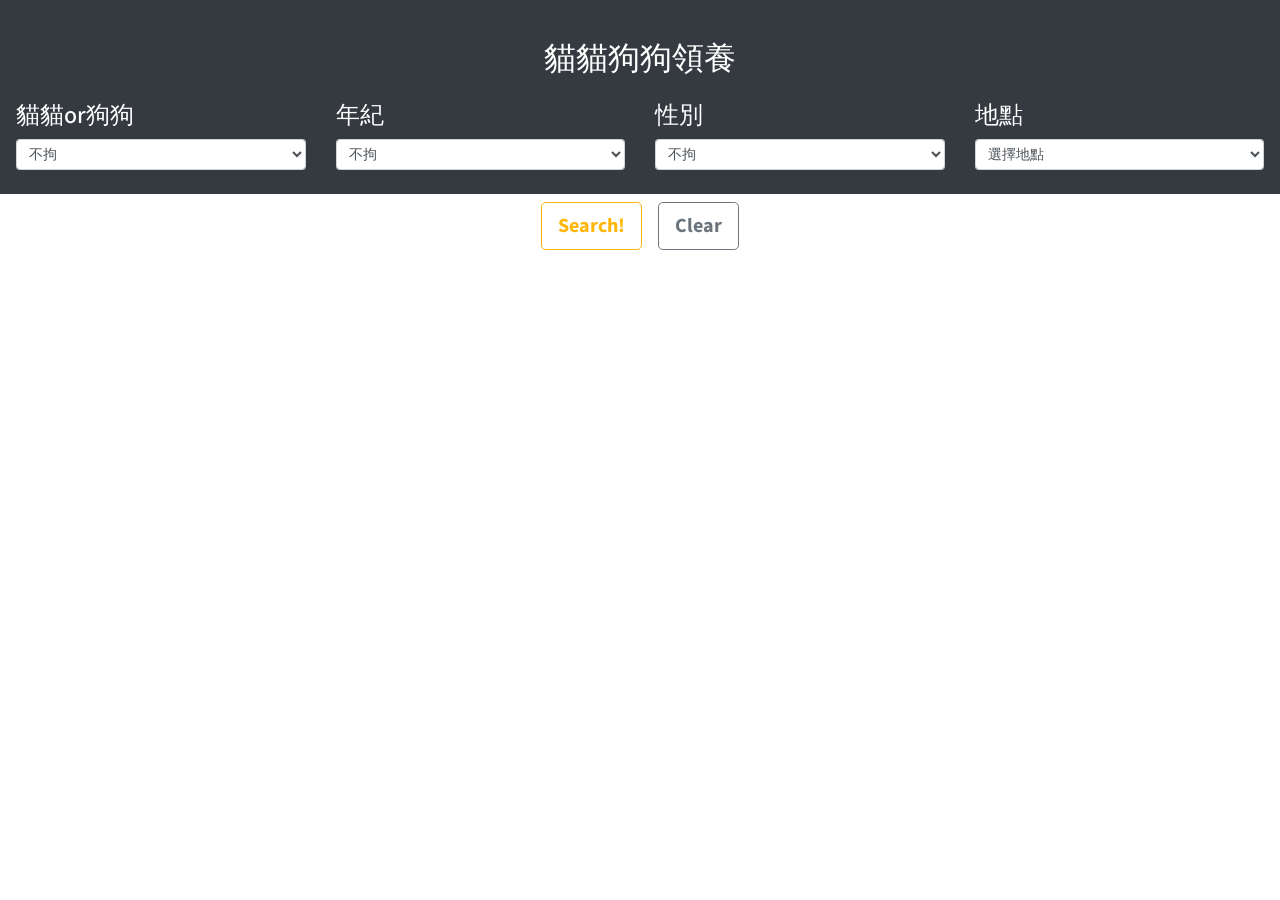
==== Cat&Dog/index.html @ 7c31e2cd "1" ====
<!DOCTYPE html>
<html lang="en">

<head>
    <meta charset="UTF-8">


    <link rel="stylesheet" href="https://stackpath.bootstrapcdn.com/bootstrap/4.3.1/css/bootstrap.min.css"
        integrity="sha384-ggOyR0iXCbMQv3Xipma34MD+dH/1fQ784/j6cY/iJTQUOhcWr7x9JvoRxT2MZw1T" crossorigin="anonymous">
<meta name="viewport"
    content="width=device-width, user-scalable=no, initial-scale=1.0, maximum-scale=1.0, minimum-scale=1.0">
    <link rel="stylesheet" href="stylesheets/all.css">    
<title>狗狗貓貓來認養</title>
</head>

<body>
    <div class="container-fluid text-light  p-3 bg-dark">
        <div class="h2 text-center my-4  ">貓貓狗狗領養</div>
        <div class="row d-flex">

         
            <div class="col-md-3">
                <h4>貓貓or狗狗</h4>

                <select id='selectId' class="form-control form-control-sm my-2">
                    <option value='all'> 不拘</option>
                    <option value="狗">狗狗 </option>

                    <option value="貓">貓貓 </option>
                   
                </select>



            </div>

    <div class="col-md-3">
        <h4>年紀</h4>
        <select id='ageId' class="form-control form-control-sm my-2">
            <option value='all'> 不拘</option>
            <option value="CHILD">小孩 </option>
            <option value="ADULT">成年</option>
    
        </select>
    
    
    
    </div>




            <div class="col-md-3">
                <h4>性別</h4>
                <select id='sexId' class="form-control form-control-sm my-2">
                    <option value='all'> 不拘</option>
                    <option value="M">男生 </option>
                    <option value="F">女生</option>
                </select>


            </div>


        
    
            <div class="col-md-3">
                <h4>地點</h4>
                <select id='areaId' class="form-control form-control-sm my-2">
                    <option value='all'>選擇地點</option>
                    <option value="臺北市動物之家">台北</option>
                    <option value="宜蘭縣流浪動物中途之家">宜蘭</option>
                    <option value="臺南市動物之家灣裡站">臺南 </option>
                    <option value="臺東縣動物收容中心">臺東 </option>
                    <option value="高雄市壽山動物保護教育園區">高雄</option>
                    <option value="金門縣動物收容中心">金門 </option>
                 
                </select>

            </div>
        </div>
       


    </div>

<div class="container d-flex justify-content-center ">
<button type="button" class="btn font-weight-bold btn-outline-warning btn-lg m-2">Search!</button>
<button type="button"  Value="重新整理" onClick="window.location.reload();"class="btn font-weight-bold btn-outline-secondary btn-lg m-2">Clear</button>

</div>
<div class="container my-3">

  <div class="background my-2"></div>  
    <div class="char">
        <div class='tools'></div>
    </div>
    </div>

    
    <div class="container-fluid mt-6">

      <div class="row d-flex justify-content-center list  ">
           
    </div>

    </div>


        <script src="https://code.jquery.com/jquery-3.3.1.slim.min.js"
            integrity="sha384-q8i/X+965DzO0rT7abK41JStQIAqVgRVzpbzo5smXKp4YfRvH+8abtTE1Pi6jizo"
            crossorigin="anonymous"></script>
        <script src="https://cdnjs.cloudflare.com/ajax/libs/popper.js/1.14.7/umd/popper.min.js"
            integrity="sha384-UO2eT0CpHqdSJQ6hJty5KVphtPhzWj9WO1clHTMGa3JDZwrnQq4sF86dIHNDz0W1"
            crossorigin="anonymous"></script>
        <script src="https://stackpath.bootstrapcdn.com/bootstrap/4.3.1/js/bootstrap.min.js"
            integrity="sha384-JjSmVgyd0p3pXB1rRibZUAYoIIy6OrQ6VrjIEaFf/nJGzIxFDsf4x0xIM+B07jRM"
            crossorigin="anonymous"></script>

        <script type="text/javascript" src="js/data.js"></script>
        <script type="text/javascript" src="js/all.js"></script>
</body>

</html>
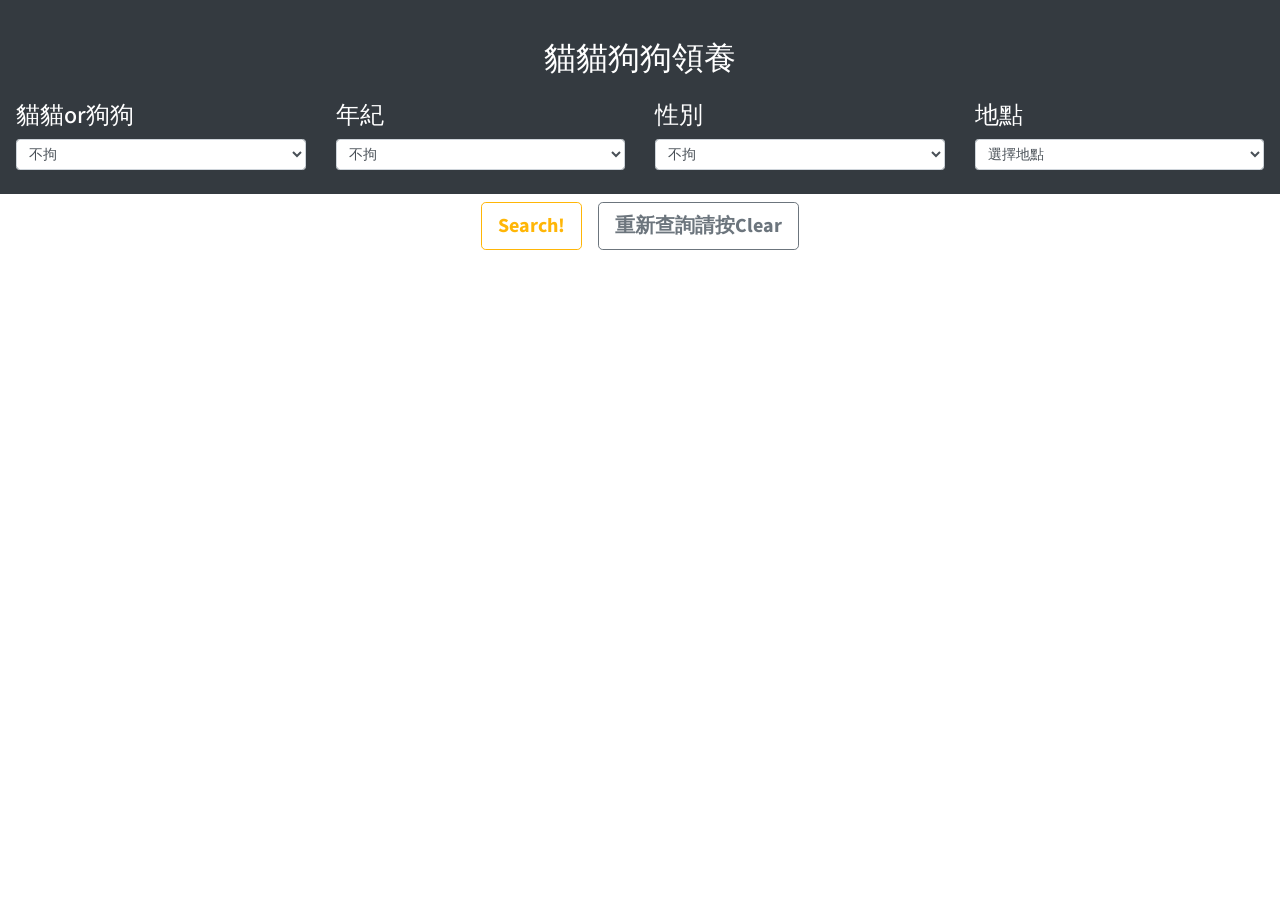
==== commit 1afd2765: "fix" ====
--- a/Cat&Dog/index.html
+++ b/Cat&Dog/index.html
@@ -86,7 +86,7 @@
 
 <div class="container d-flex justify-content-center ">
 <button type="button" class="btn font-weight-bold btn-outline-warning btn-lg m-2">Search!</button>
-<button type="button"  Value="重新整理" onClick="window.location.reload();"class="btn font-weight-bold btn-outline-secondary btn-lg m-2">Clear</button>
+<button type="button"  Value="重新整理" onClick="window.location.reload();"class="btn font-weight-bold btn-outline-secondary btn-lg m-2">重新查詢請按Clear</button>
 
 </div>
 <div class="container my-3">
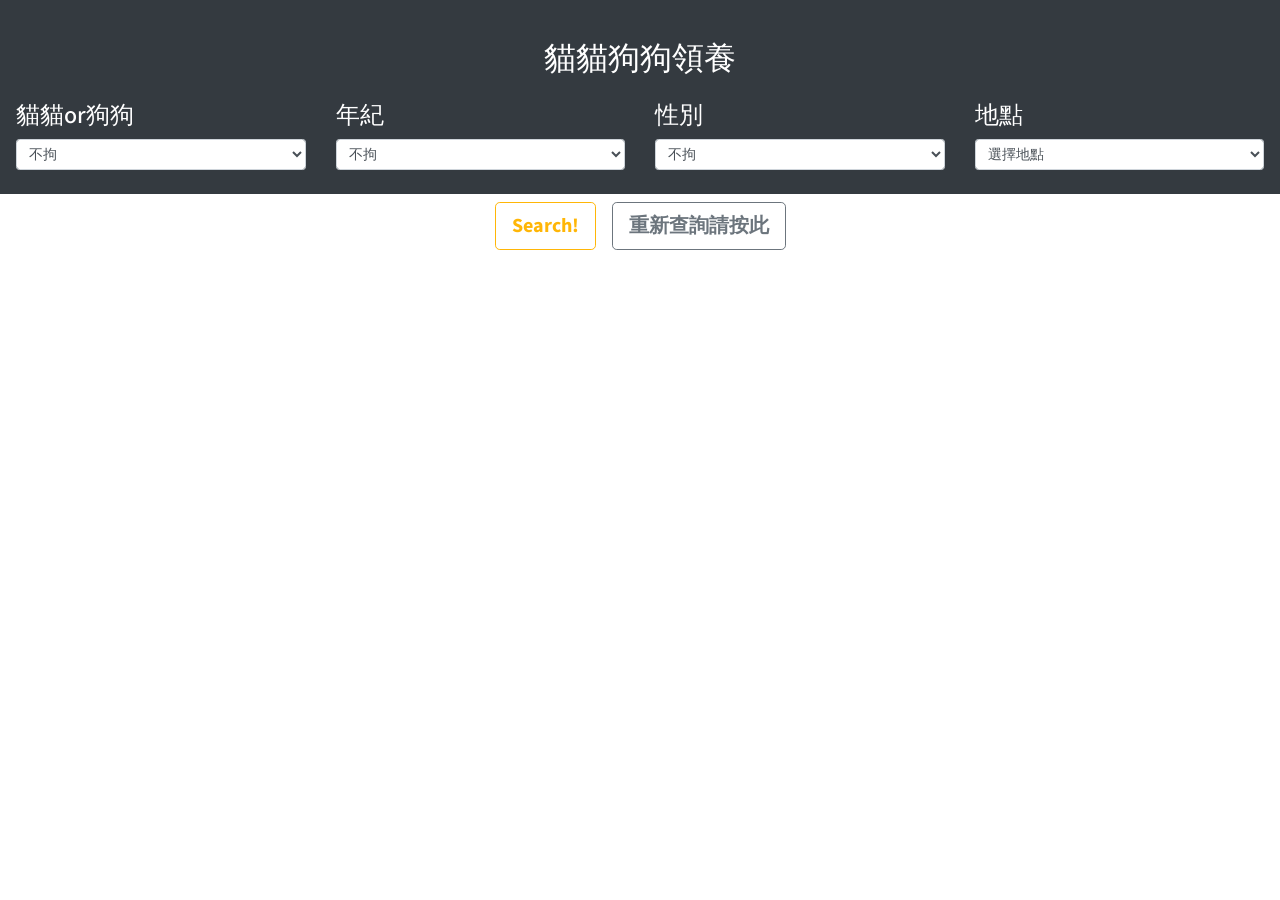
==== commit ad52361b: "fix2" ====
--- a/Cat&Dog/index.html
+++ b/Cat&Dog/index.html
@@ -86,7 +86,7 @@
 
 <div class="container d-flex justify-content-center ">
 <button type="button" class="btn font-weight-bold btn-outline-warning btn-lg m-2">Search!</button>
-<button type="button"  Value="重新整理" onClick="window.location.reload();"class="btn font-weight-bold btn-outline-secondary btn-lg m-2">重新查詢請按Clear</button>
+<button type="button"  Value="重新整理" onClick="window.location.reload();"class="btn font-weight-bold btn-outline-secondary btn-lg m-2">重新查詢請按此</button>
 
 </div>
 <div class="container my-3">
